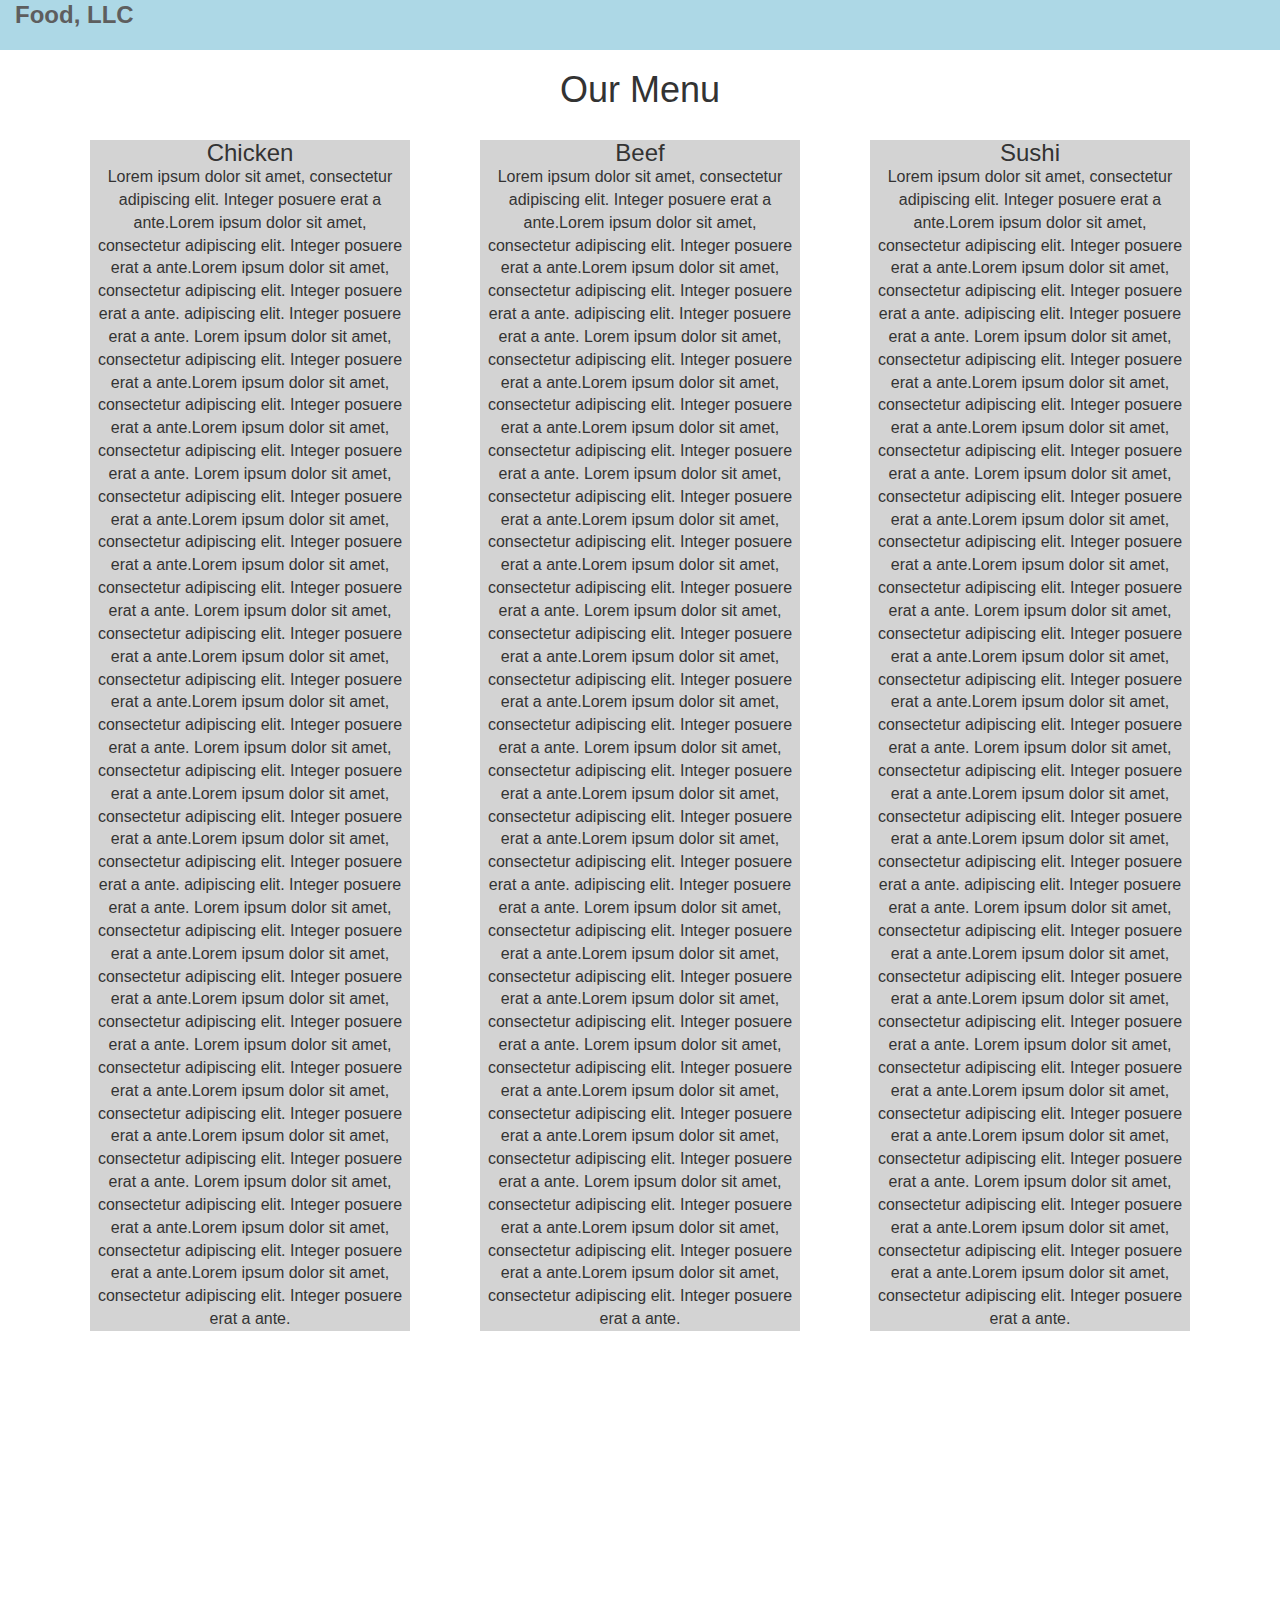
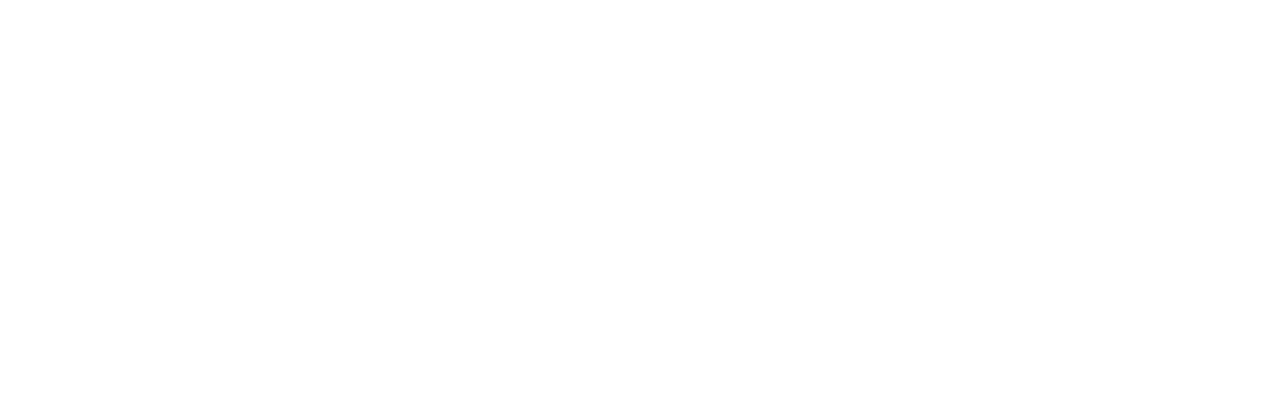
==== index.html @ dd93ab8d "Add files via upload" ====
<!DOCTYPE html>
<html>
<head>
  <meta charset="utf-8">
  <meta name="viewport" content="width=device-width, initial-scale=1.0" >
  <!--<link rel="stylesheet" href="css/bootstrap.min.css">-->
  <link rel="stylesheet" href="https://cdn.jsdelivr.net/npm/bootstrap@3.3.7/dist/css/bootstrap.min.css" integrity="sha384-BVYiiSIFeK1dGmJRAkycuHAHRg32OmUcww7on3RYdg4Va+PmSTsz/K68vbdEjh4u" crossorigin="anonymous">
  <link rel="stylesheet" href="mod3-solution.css">
  <script src="https://ajax.googleapis.com/ajax/libs/jquery/1.11.2/jquery.min.js"></script>

<title>Mod3 Solution</title>
</head>
<body>
<header>
  <nav id="header-nav" class="navbar navbar-default">
     <div class="main-container">
       <div class="navbar-header">
        <a href="bootstrap-prac1.html" class="visible-md"></a></div>
       <div class="navbar-brand">Food, LLC</div>
      <button type="button" class="navbar-toggle collapsed" data-toggle="collapse" data-target="#collapsable-nav" aria-expanded="false">
        <span class="icon-bar"></span>
        <span class="icon-bar"></span>
        <span class="icon-bar"></span>
      </button>

      <div class="collapse navbar-collapse" id="collapsable-nav">
     
    <ul id="nav-list" class="nav navbar-nav navbar-right visible-xs">
      <br><br><br><br>
        <hr class="line0">
         <li><a href="#"><div class="chicken1">Chicken</div></a></li><hr class="line1">
          <li><a href="#"><div class="beef1">Beef</div> </a></li>
         <hr class="line2">
      <li><a href="#"><div class="sushi1">Sushi</div></a></li>
    </ul>
   </div>       
  </nav>
</header>
 <h1 class="text-center">Our Menu</h1> 
  <div class="container">
   <section class="row">
     <div class="col-md-4 col-sm-6 col-xs-12">
   <article>
  <h3 class="text-center">Chicken</h3>
  <p class="text-center">
      Lorem ipsum dolor sit amet, consectetur adipiscing elit. Integer posuere erat a ante.Lorem ipsum dolor sit amet, consectetur adipiscing elit. Integer posuere erat a ante.Lorem ipsum dolor sit amet, consectetur adipiscing elit. Integer posuere erat a ante.
      adipiscing elit. Integer posuere erat a ante.
      Lorem ipsum dolor sit amet, consectetur adipiscing elit. Integer posuere erat a ante.Lorem ipsum dolor sit amet, consectetur adipiscing elit. Integer posuere erat a ante.Lorem ipsum dolor sit amet, consectetur adipiscing elit. Integer posuere erat a ante.
      Lorem ipsum dolor sit amet, consectetur adipiscing elit. Integer posuere erat a ante.Lorem ipsum dolor sit amet, consectetur adipiscing elit. Integer posuere erat a ante.Lorem ipsum dolor sit amet, consectetur adipiscing elit. Integer posuere erat a ante.
      Lorem ipsum dolor sit amet, consectetur adipiscing elit. Integer posuere erat a ante.Lorem ipsum dolor sit amet, consectetur adipiscing elit. Integer posuere erat a ante.Lorem ipsum dolor sit amet, consectetur adipiscing elit. Integer posuere erat a ante.
      Lorem ipsum dolor sit amet, consectetur adipiscing elit. Integer posuere erat a ante.Lorem ipsum dolor sit amet, consectetur adipiscing elit. Integer posuere erat a ante.Lorem ipsum dolor sit amet, consectetur adipiscing elit. Integer posuere erat a ante.
      adipiscing elit. Integer posuere erat a ante.
      Lorem ipsum dolor sit amet, consectetur adipiscing elit. Integer posuere erat a ante.Lorem ipsum dolor sit amet, consectetur adipiscing elit. Integer posuere erat a ante.Lorem ipsum dolor sit amet, consectetur adipiscing elit. Integer posuere erat a ante.
      Lorem ipsum dolor sit amet, consectetur adipiscing elit. Integer posuere erat a ante.Lorem ipsum dolor sit amet, consectetur adipiscing elit. Integer posuere erat a ante.Lorem ipsum dolor sit amet, consectetur adipiscing elit. Integer posuere erat a ante.
      Lorem ipsum dolor sit amet, consectetur adipiscing elit. Integer posuere erat a ante.Lorem ipsum dolor sit amet, consectetur adipiscing elit. Integer posuere erat a ante.Lorem ipsum dolor sit amet, consectetur adipiscing elit. Integer posuere erat a ante.
  </p>
  </article>
      </div>
        <div class="col-md-4 col-sm-6 col-xs-12">
  <article>
  <h3 class="text-center">Beef</h3>
  <p class="text-center">
   Lorem ipsum dolor sit amet, consectetur adipiscing elit. Integer posuere erat a ante.Lorem ipsum dolor sit amet, consectetur adipiscing elit. Integer posuere erat a ante.Lorem ipsum dolor sit amet, consectetur adipiscing elit. Integer posuere erat a ante.
      adipiscing elit. Integer posuere erat a ante.
      Lorem ipsum dolor sit amet, consectetur adipiscing elit. Integer posuere erat a ante.Lorem ipsum dolor sit amet, consectetur adipiscing elit. Integer posuere erat a ante.Lorem ipsum dolor sit amet, consectetur adipiscing elit. Integer posuere erat a ante.
      Lorem ipsum dolor sit amet, consectetur adipiscing elit. Integer posuere erat a ante.Lorem ipsum dolor sit amet, consectetur adipiscing elit. Integer posuere erat a ante.Lorem ipsum dolor sit amet, consectetur adipiscing elit. Integer posuere erat a ante.
      Lorem ipsum dolor sit amet, consectetur adipiscing elit. Integer posuere erat a ante.Lorem ipsum dolor sit amet, consectetur adipiscing elit. Integer posuere erat a ante.Lorem ipsum dolor sit amet, consectetur adipiscing elit. Integer posuere erat a ante.
      Lorem ipsum dolor sit amet, consectetur adipiscing elit. Integer posuere erat a ante.Lorem ipsum dolor sit amet, consectetur adipiscing elit. Integer posuere erat a ante.Lorem ipsum dolor sit amet, consectetur adipiscing elit. Integer posuere erat a ante.
      adipiscing elit. Integer posuere erat a ante.
      Lorem ipsum dolor sit amet, consectetur adipiscing elit. Integer posuere erat a ante.Lorem ipsum dolor sit amet, consectetur adipiscing elit. Integer posuere erat a ante.Lorem ipsum dolor sit amet, consectetur adipiscing elit. Integer posuere erat a ante.
      Lorem ipsum dolor sit amet, consectetur adipiscing elit. Integer posuere erat a ante.Lorem ipsum dolor sit amet, consectetur adipiscing elit. Integer posuere erat a ante.Lorem ipsum dolor sit amet, consectetur adipiscing elit. Integer posuere erat a ante.
      Lorem ipsum dolor sit amet, consectetur adipiscing elit. Integer posuere erat a ante.Lorem ipsum dolor sit amet, consectetur adipiscing elit. Integer posuere erat a ante.Lorem ipsum dolor sit amet, consectetur adipiscing elit. Integer posuere erat a ante.
  </p>
   </article>
     </div>
        <div class="col-md-4 col-sm-6 col-xs-12">
  <article>
  <h3 class="text-center">Sushi</h3>
  <p class="text-center">
  Lorem ipsum dolor sit amet, consectetur adipiscing elit. Integer posuere erat a ante.Lorem ipsum dolor sit amet, consectetur adipiscing elit. Integer posuere erat a ante.Lorem ipsum dolor sit amet, consectetur adipiscing elit. Integer posuere erat a ante.
      adipiscing elit. Integer posuere erat a ante.
      Lorem ipsum dolor sit amet, consectetur adipiscing elit. Integer posuere erat a ante.Lorem ipsum dolor sit amet, consectetur adipiscing elit. Integer posuere erat a ante.Lorem ipsum dolor sit amet, consectetur adipiscing elit. Integer posuere erat a ante.
      Lorem ipsum dolor sit amet, consectetur adipiscing elit. Integer posuere erat a ante.Lorem ipsum dolor sit amet, consectetur adipiscing elit. Integer posuere erat a ante.Lorem ipsum dolor sit amet, consectetur adipiscing elit. Integer posuere erat a ante.
      Lorem ipsum dolor sit amet, consectetur adipiscing elit. Integer posuere erat a ante.Lorem ipsum dolor sit amet, consectetur adipiscing elit. Integer posuere erat a ante.Lorem ipsum dolor sit amet, consectetur adipiscing elit. Integer posuere erat a ante.
      Lorem ipsum dolor sit amet, consectetur adipiscing elit. Integer posuere erat a ante.Lorem ipsum dolor sit amet, consectetur adipiscing elit. Integer posuere erat a ante.Lorem ipsum dolor sit amet, consectetur adipiscing elit. Integer posuere erat a ante.
      adipiscing elit. Integer posuere erat a ante.
      Lorem ipsum dolor sit amet, consectetur adipiscing elit. Integer posuere erat a ante.Lorem ipsum dolor sit amet, consectetur adipiscing elit. Integer posuere erat a ante.Lorem ipsum dolor sit amet, consectetur adipiscing elit. Integer posuere erat a ante.
      Lorem ipsum dolor sit amet, consectetur adipiscing elit. Integer posuere erat a ante.Lorem ipsum dolor sit amet, consectetur adipiscing elit. Integer posuere erat a ante.Lorem ipsum dolor sit amet, consectetur adipiscing elit. Integer posuere erat a ante.
      Lorem ipsum dolor sit amet, consectetur adipiscing elit. Integer posuere erat a ante.Lorem ipsum dolor sit amet, consectetur adipiscing elit. Integer posuere erat a ante.Lorem ipsum dolor sit amet, consectetur adipiscing elit. Integer posuere erat a ante.
      </p>
      </article>
    </div>
  </section>
</div>  
</div>
    <script src="js/jquery-2.1.4.min.js"></script>
    <script src="js/bootstrap.min.js"></script>
    <script src="js/script.js"></script>
  </body>
</html>
---- mod3-solution.css ----
body{
	font-size:16px;
	background-color: white;
	height:2000px;
}
/* HEADER */
#header-nav{
	background-color:lightblue;
	border-radius:0;
	border:0;
	margin-top: 0px;
	padding-right:0px;
	font-color:black;
	font-size: 1.5em;
	font-weight: bolder;
	font-family: arial;
	margin-left: 0;
	margin-top: 0;
	line-height: 10px;
	text-decoration: none;

}	
.navbar-brand {
	font-color:black;
	font-size: 1em;
	font-weight: bolder;
	font-family: arial;
	margin-left: 0;
	margin-top: 0;
	line-height: 0;
	
}
.our-menu{
	color:black;
	font-family: arial;
	font-weight: bolder;
	font-size: x-large;
}
h3.text-center{
	background-color: lightgray;
	margin-left: 20px;
	margin-right: 20px;
	margin-bottom: 0px;
}
p.text-center{
	background-color: lightgray;
	margin-left: 20px;
	margin-right: 20px;
	margin-top: 0px;
}
.main-container{
	
	color: black;
	margin-left: 0px;
	margin-right: 0px;

}
#nav-list {
	width: 100%;	
}
#nav-list a span {
	font-size:1.8em;
	
}
.navbar-collapse{
  	width: 110%;
 	border-radius: 0px;
 	left: 0;
  	right: 0;
  	border-top-width:  0px;
}
.chicken1, .beef1, .sushi1{
	text-align:center;
	vertical-align: center;	
	font-size: x-large;
	font-weight: bold;
	background-color: white;
}	
.chicken1{
	margin-top: -10px;
	margin-bottom: -30px;
	margin-left: -30px;
	padding-bottom: -50px;
}	
.beef1{
	margin-top: -10px;
	margin-bottom: -30px;
	margin-left: -30px;
	padding-bottom: -50px; 
}
.sushi1{
	margin-top: -10px;
	margin-bottom: 10px;
	margin-left: -30px;
	padding-bottom: -50px; 
}
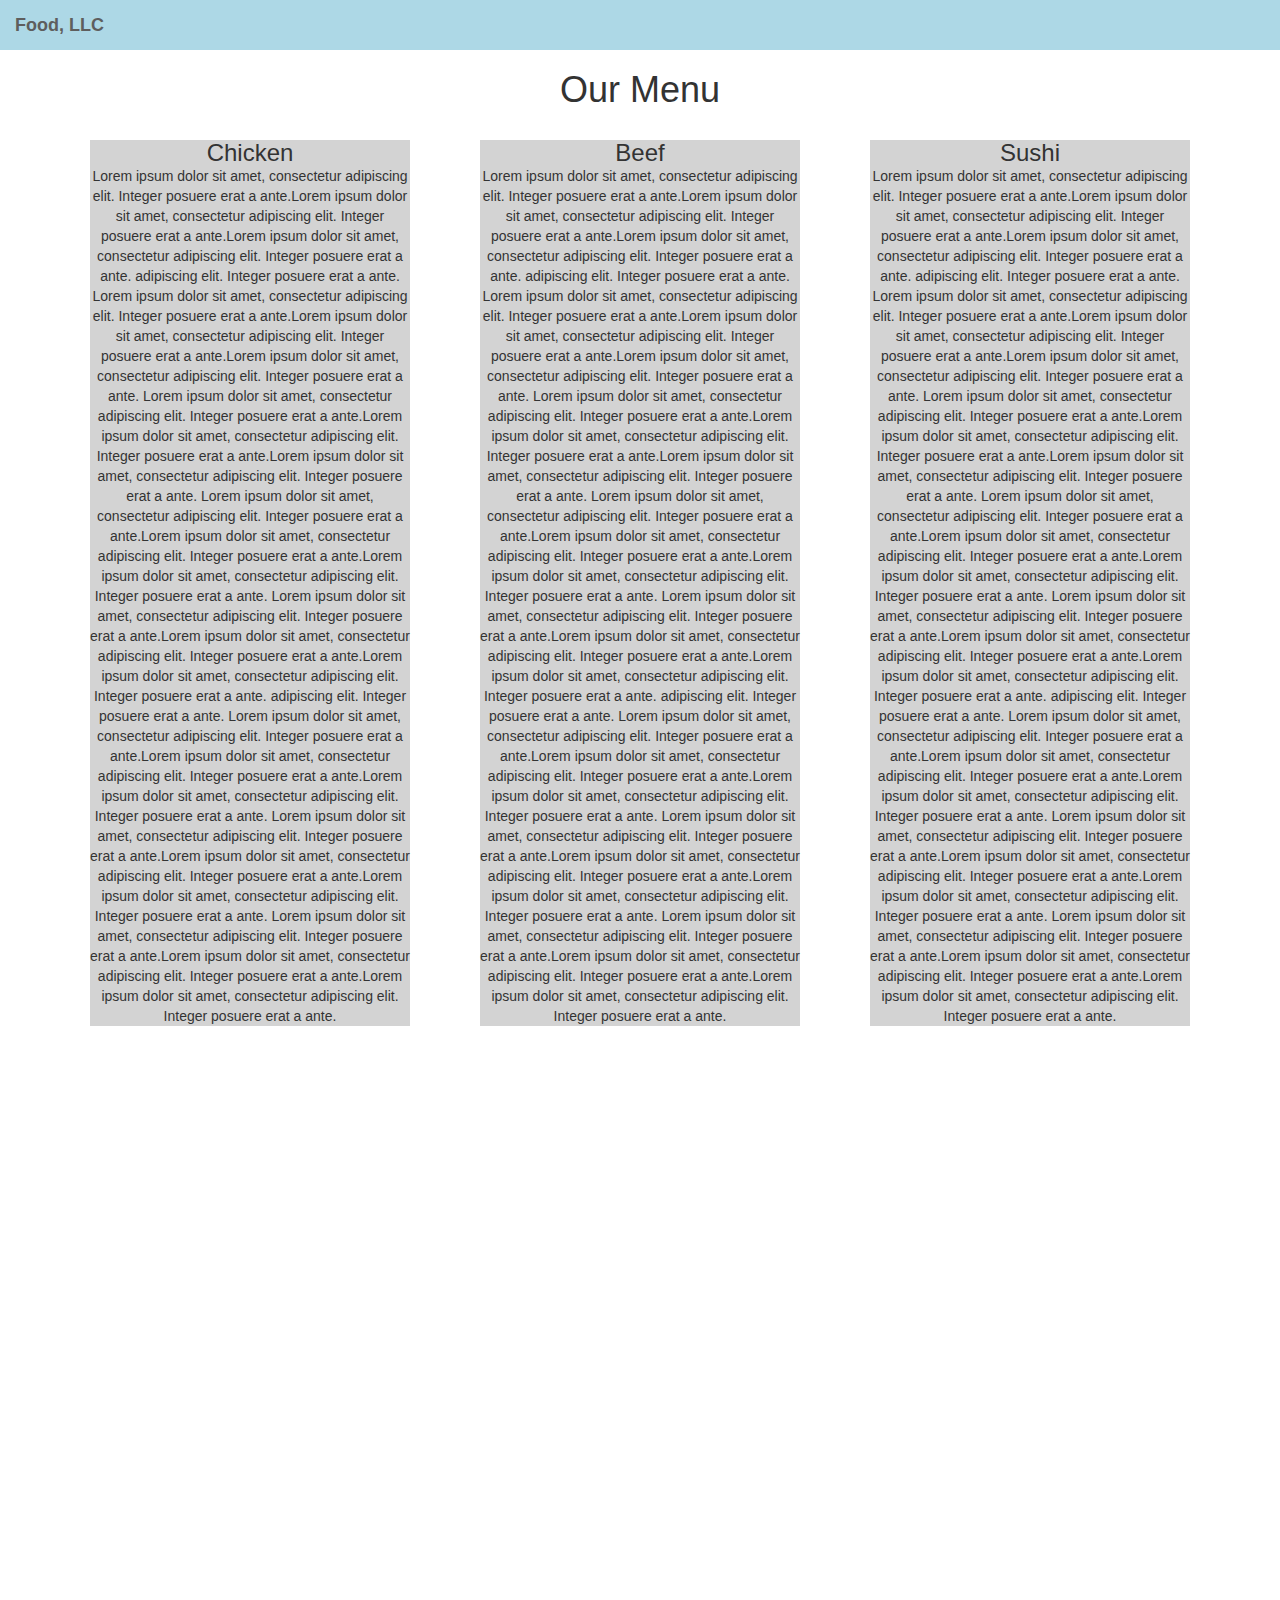
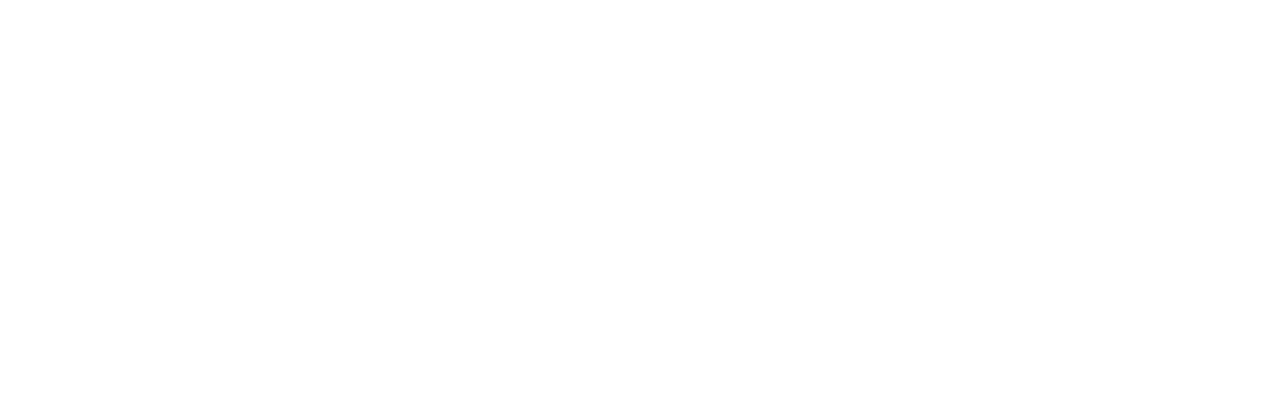
==== commit 0c384835: "Add files via upload" ====
--- a/index.html
+++ b/index.html
@@ -3,11 +3,12 @@
 <head>
   <meta charset="utf-8">
   <meta name="viewport" content="width=device-width, initial-scale=1.0" >
-  <!--<link rel="stylesheet" href="css/bootstrap.min.css">-->
+  <link rel="stylesheet" href="bootstrap.min.css">
   <link rel="stylesheet" href="https://cdn.jsdelivr.net/npm/bootstrap@3.3.7/dist/css/bootstrap.min.css" integrity="sha384-BVYiiSIFeK1dGmJRAkycuHAHRg32OmUcww7on3RYdg4Va+PmSTsz/K68vbdEjh4u" crossorigin="anonymous">
   <link rel="stylesheet" href="mod3-solution.css">
-  <script src="https://ajax.googleapis.com/ajax/libs/jquery/1.11.2/jquery.min.js"></script>
-
+  <link rel="stylesheet" href="https://maxcdn.bootstrapcdn.com/bootstrap/3.3.7/css/bootstrap.min.css">
+  <script src="https://ajax.googleapis.com/ajax/libs/jquery/3.3.1/jquery.min.js"></script>
+  <script src="https://maxcdn.bootstrapcdn.com/bootstrap/3.3.7/js/bootstrap.min.js"></script>
 <title>Mod3 Solution</title>
 </head>
 <body>
